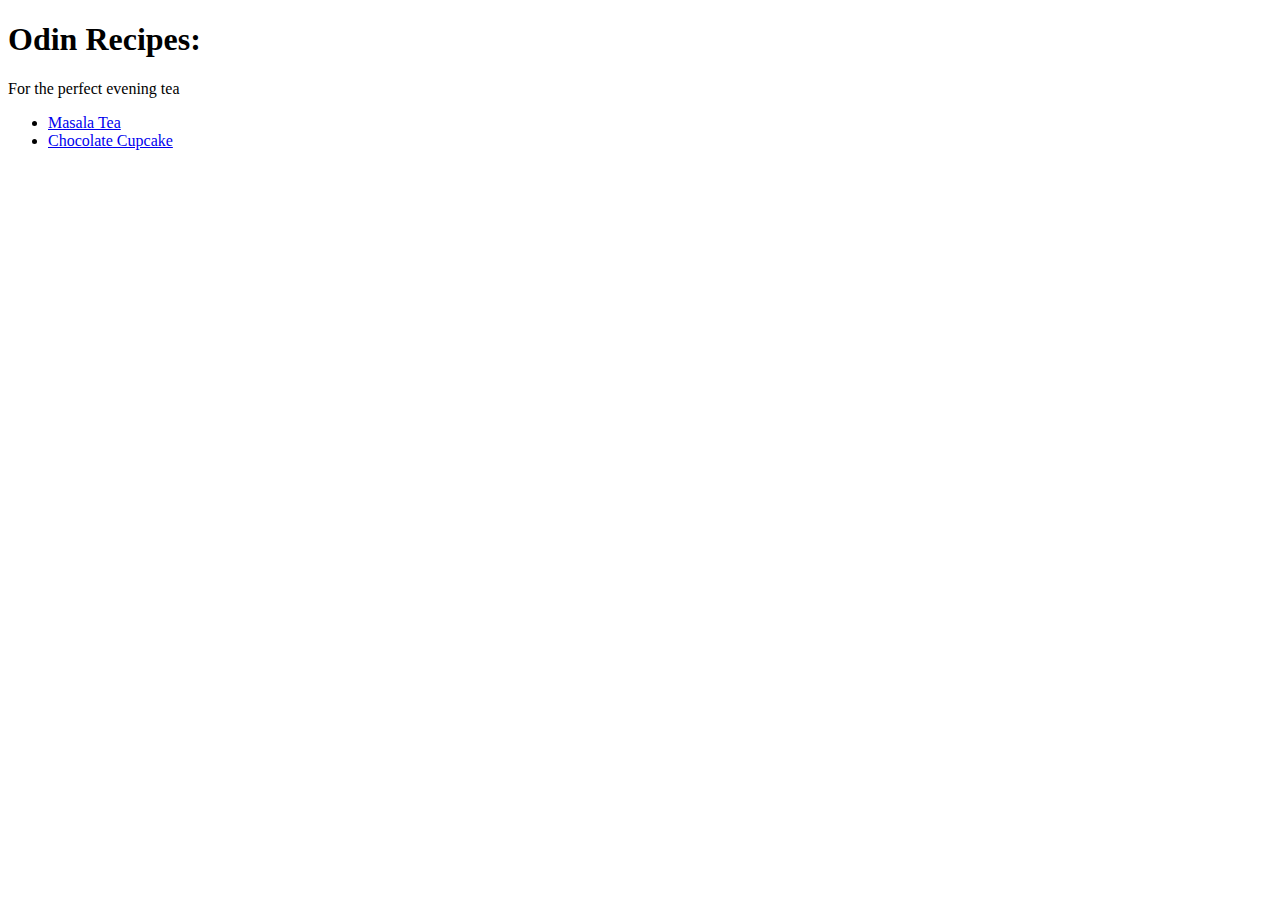
==== index.html @ ee6d735d "Write html code for Recipe Website" ====
<!DOCTYPE html>
<html lang="en">
    <head>
    <meta charset="utf-8">
    <title>Odin Recipe</title>    
    </head>

    <body>
        <h1>Odin Recipes:</h1>

        <p>For the perfect evening tea</p>

        <ul>
            <li><a href="recipes/tea.html">Masala Tea</a></li>
            <li><a href="recipes/cupcake.html">Chocolate Cupcake</a></li>
        </ul>

    </body>
</html>
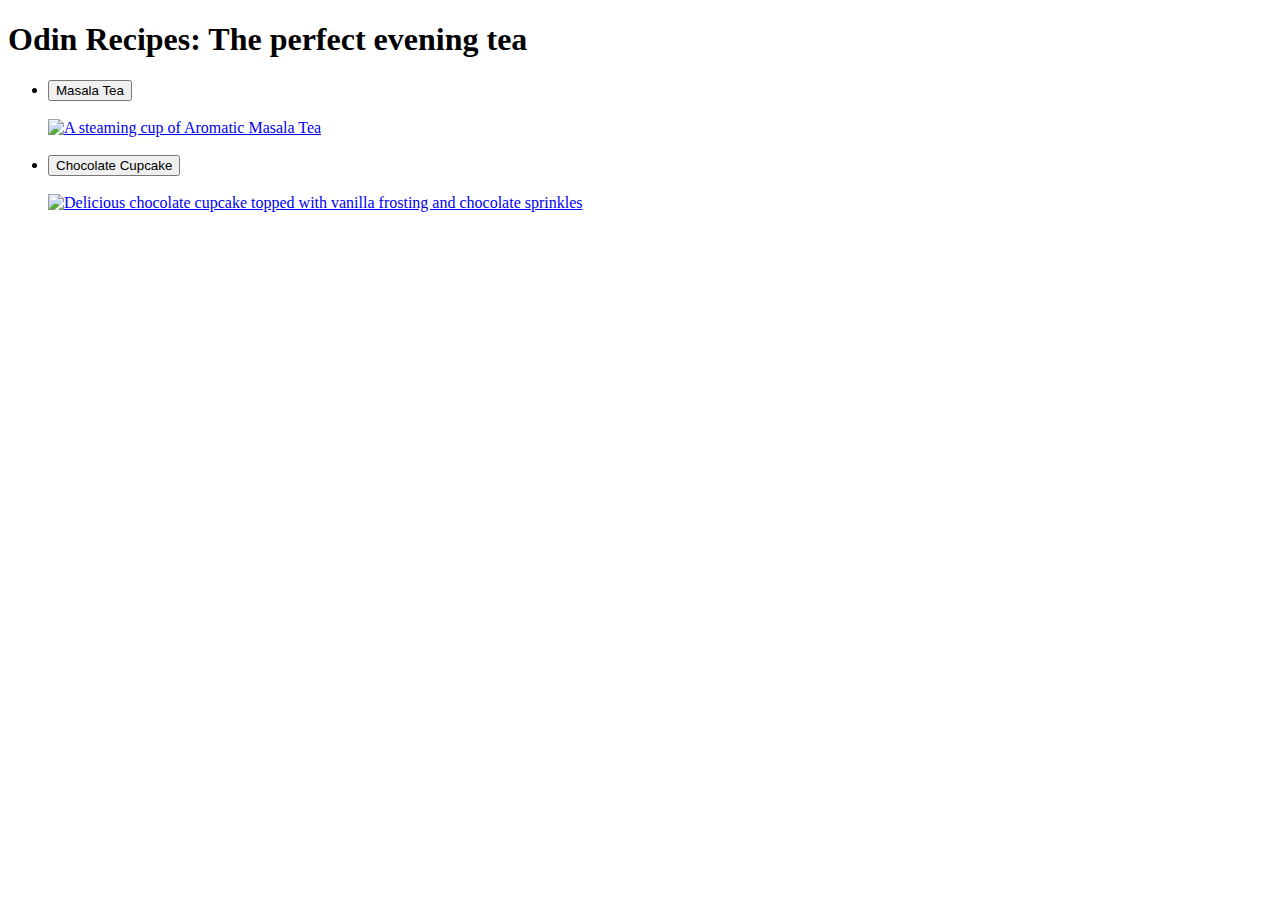
==== commit e1f3ae1f: "Add basic CSS - colors,fonts & buttons" ====
--- a/index.html
+++ b/index.html
@@ -3,16 +3,29 @@
     <head>
     <meta charset="utf-8">
     <title>Odin Recipe</title>    
+
+    <link rel="stylesheet" href="style.css">
     </head>
 
     <body>
-        <h1>Odin Recipes:</h1>
-
-        <p>For the perfect evening tea</p>
+        <h1 class="head";>Odin Recipes: The perfect evening tea</h1>
 
         <ul>
-            <li><a href="recipes/tea.html">Masala Tea</a></li>
-            <li><a href="recipes/cupcake.html">Chocolate Cupcake</a></li>
+            
+            <li> <a href="recipes/tea.html"> <button class="b1">Masala Tea</button>  </li> 
+            <br>
+                <img class="imgtea"; src="https://5.imimg.com/data5/FO/UJ/MY-25231265/premium-quality-masala-tea-500x500.png" 
+                alt="A steaming cup of Aromatic Masala Tea"> 
+                </a>
+            
+            <br>
+            <br>
+        
+            <li><a href="recipes/cupcake.html"><button class="b2">Chocolate Cupcake</button></li>
+            <br>
+                <img class="imgcake"; src="https://cdn.sallysbakingaddiction.com/wp-content/uploads/2017/06/moist-chocolate-cupcakes-5-600x900.jpg"
+                alt="Delicious chocolate cupcake topped with vanilla frosting and chocolate sprinkles ">
+                </a>
         </ul>
 
     </body>
